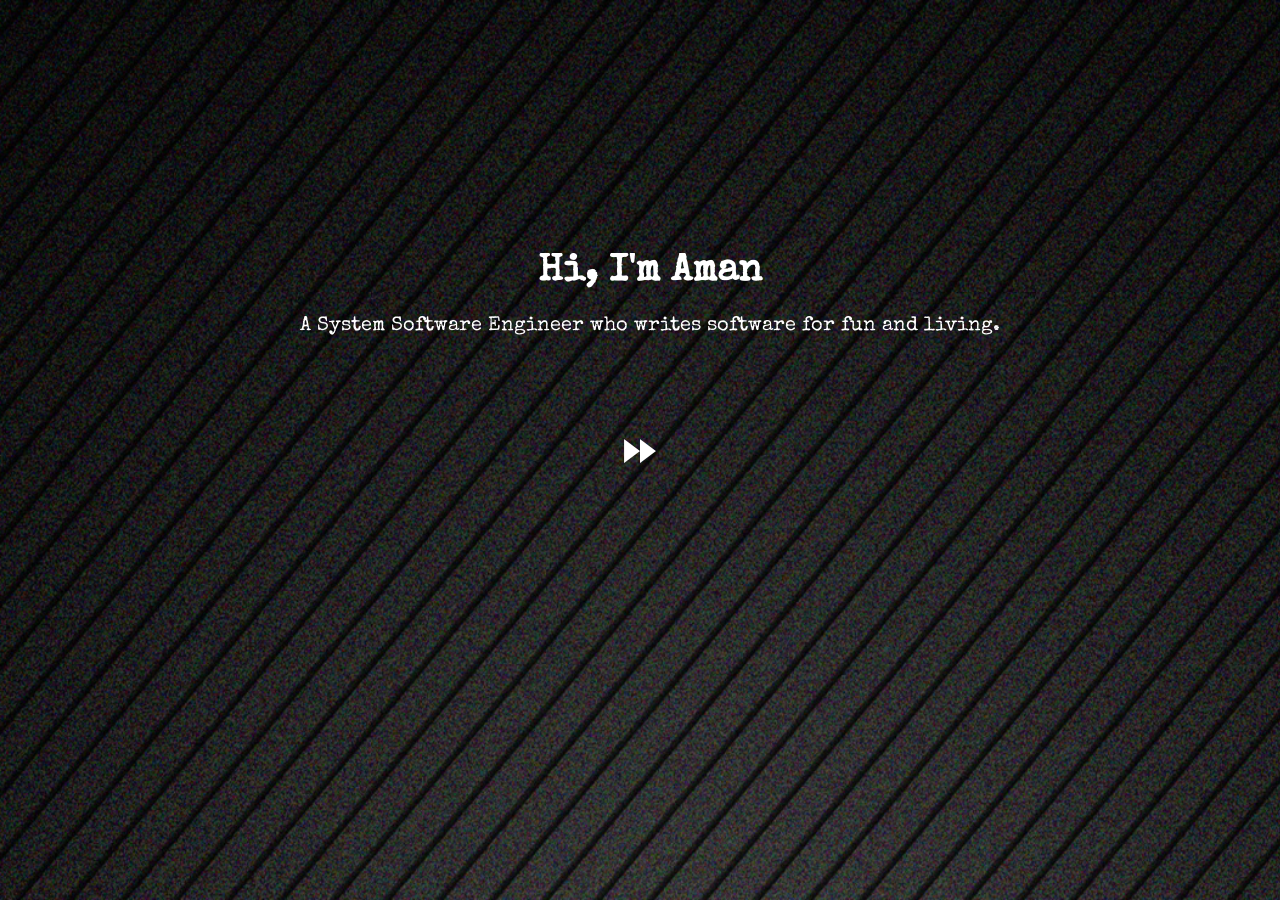
==== index.html @ bc9a0e37 "Added new files Signed-off-by: Aman Kumar <aman2467@gmail.com>" ====
<!DOCTYPE html>
<html lang="en-us">
  <head>
    <meta charset="UTF-8">
    <title>AMAN KUMAR</title>
    <meta name="viewport" content="width=device-width, initial-scale=1">
    <link href='http://fonts.googleapis.com/css?family=Open+Sans:400,700' rel='stylesheet' type='text/css'>
    <link rel="stylesheet" type="text/css" href="stylesheets/stylesheet.css">
     <link rel="stylesheet" type="text/css" href="http://fonts.googleapis.com/css?family=Lato|Arvo|Anivers|Tangerine|Josefin Slab|Abril Fatface|Ubuntu|Droid Sans|Vollkorn|Lobster|Indie Flower|Shadows Into Light|Chewy|Pacifico|Gloria Hallelujah|Dancing Script|Berkshire Swash|Pinyon Script|Special Elite|Niconne">
	<link rel="icon" type="image/x-icon" href="assets/favicon.png">
  </head>
  <body>
 	<video loop muted autoplay poster="assets/videoframe.png" class="fullscreen-bg">
  		<source src="assets/main-vdo.mp4" type="video/webm">
  	</video>
	<center>
	<div class="intro">
		<h1>Hi, I'm Aman</h1>
		<p>A System Software Engineer who writes software for fun and living.</p><br>
	</div>
	<div class="button">
		<a href="http://amankumar.co"><img src="assets/fwd.png" style="height:32px;width:32px;"></img></a>
	</div>
	</center>
  </body>
</html>
---- stylesheets/stylesheet.css ----
a {
	color : #00aadd;
	text-decoration:none;
}
a:hover{
	  text-shadow: 0 0 8px rgba(110, 210, 210, 0.8);
}

.fullscreen-bg {
	position: fixed;
	min-width:100%;
	min-height:100%;
	top: 0;
	right: 0;
	bottom: 0;
	left: 0;
	background-size:cover;
	height:auto;
	z-index: -100;
}

.intro {
	font-family:Special Elite;
	margin-left:10px;
	margin-right:20px;
	margin-top:20%;
	margin-bottom:5%;
	color:#ffffff;
	width:100%;
}

.button {
	width:100%;
	margin-top:5%;
}

h1 {
	font-size:38px;
	height:1em;
	overflow:hidden;
}

p {
	font-size:20px;
	height:1em;
}
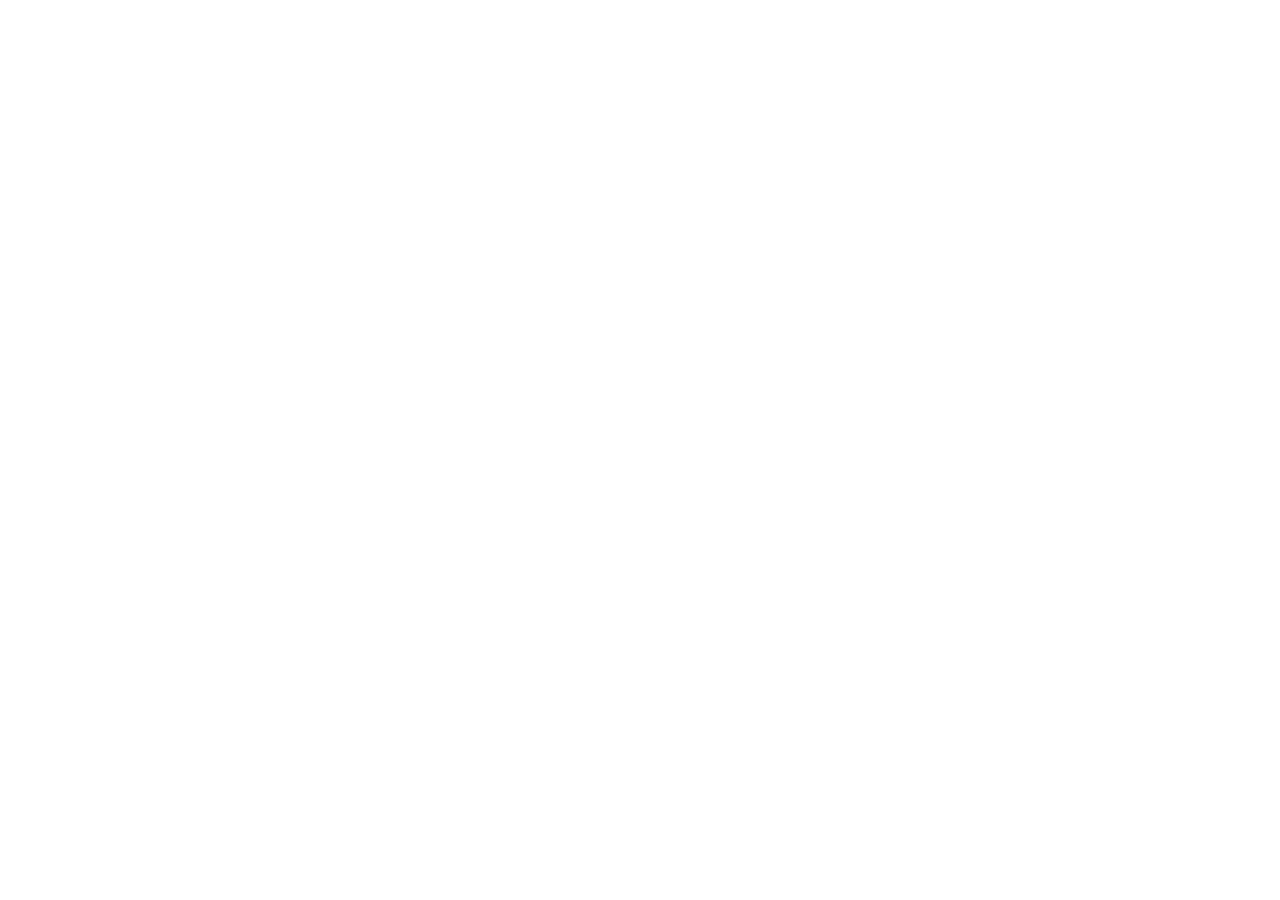
==== commit 849efd46: "Removed unnecessary Signed-off-by: Aman Kumar <aman2467@gmail.com>" ====
--- a/index.html
+++ b/index.html
@@ -10,7 +10,7 @@
 	<link rel="icon" type="image/x-icon" href="assets/favicon.png">
   </head>
   <body>
- 	<video loop muted autoplay poster="assets/videoframe.png" class="fullscreen-bg">
+ 	<video loop muted autoplay class="fullscreen-bg">
   		<source src="assets/main-vdo.mp4" type="video/webm">
   	</video>
 	<center>
--- a/stylesheets/stylesheet.css
+++ b/stylesheets/stylesheet.css
@@ -26,11 +26,9 @@
 	margin-top:20%;
 	margin-bottom:5%;
 	color:#ffffff;
-	width:100%;
 }
 
 .button {
-	width:100%;
 	margin-top:5%;
 }
 
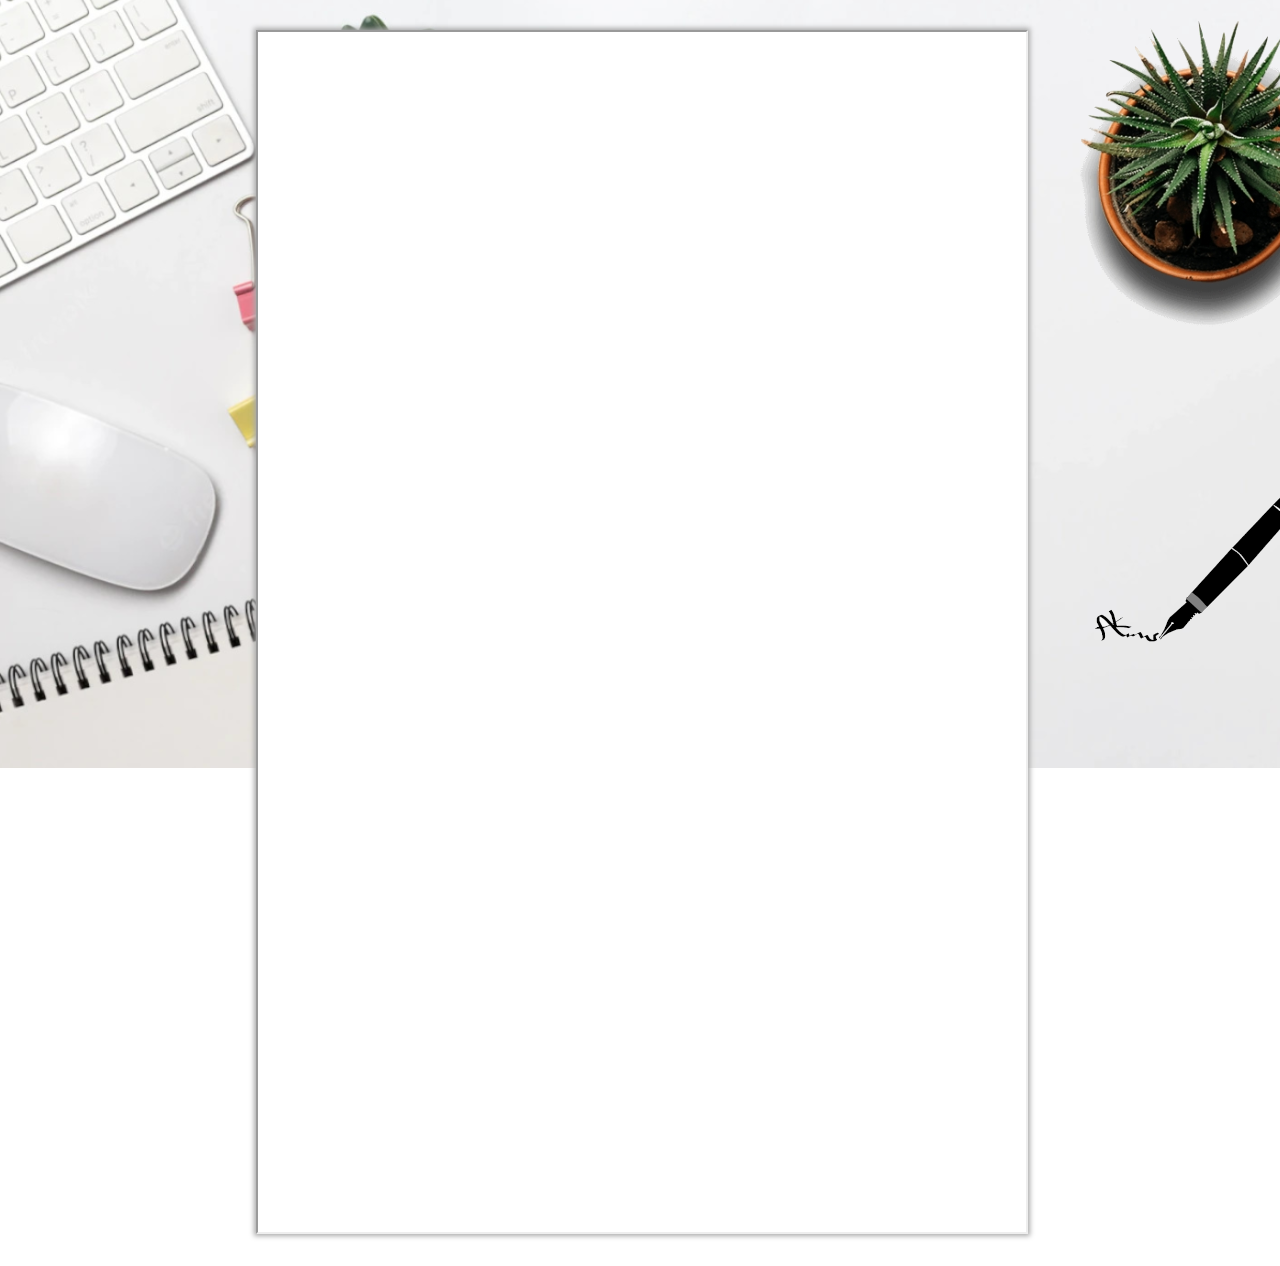
==== commit ea3a65cd: "add index page" ====
--- a/index.html
+++ b/index.html
@@ -1,26 +1,17 @@
 <!DOCTYPE html>
-<html lang="en-us">
-  <head>
-    <meta charset="UTF-8">
-    <title>AMAN KUMAR</title>
-    <meta name="viewport" content="width=device-width, initial-scale=1">
-    <link href='http://fonts.googleapis.com/css?family=Open+Sans:400,700' rel='stylesheet' type='text/css'>
-    <link rel="stylesheet" type="text/css" href="stylesheets/stylesheet.css">
-     <link rel="stylesheet" type="text/css" href="http://fonts.googleapis.com/css?family=Lato|Arvo|Anivers|Tangerine|Josefin Slab|Abril Fatface|Ubuntu|Droid Sans|Vollkorn|Lobster|Indie Flower|Shadows Into Light|Chewy|Pacifico|Gloria Hallelujah|Dancing Script|Berkshire Swash|Pinyon Script|Special Elite|Niconne">
-	<link rel="icon" type="image/x-icon" href="assets/favicon.png">
-  </head>
-  <body>
- 	<video loop muted autoplay class="fullscreen-bg">
-  		<source src="assets/main-vdo.mp4" type="video/webm">
-  	</video>
-	<center>
-	<div class="intro">
-		<h1>Hi, I'm Aman</h1>
-		<p>A System Software Engineer who writes software for fun and living.</p><br>
+<html>
+	<head>
+		<link rel="icon" type="image/x-icon" href="icons/favicon.png">
+		<title>Aman Kumar</title>
+	</head>
+	<script>
+	iframe.onload = function(){
+        iframe.style.height = iframe.contentWindow.document.body.scrollHeight + 'px';
+    }
+</script>
+	<body style="height:1250px;background-image: url('icons/bg.png');background-attachment:fixed;background-repeat:no-repeat;">
+	<div align="center">
+	<iframe src="https://docs.google.com/document/d/e/2PACX-1vTsir6tR7_cGfw5UX0DKIZd82SVMAJUuDOfz5QlT2uI-bdAFWd4vhnNN4SnA7G-PGav3h7Owq37DTNK/pub?embedded=true" scrolling="no"; style="background-color:#ffffff;position:absolute; top:0; left:0; bottom:0; right:0; width:60%; height:1200px; margin-left:20%;margin-top:30px;box-shadow: 0 0 5px 2px #aaaaaa;font-size:2em"></iframe>
 	</div>
-	<div class="button">
-		<a href="http://amankumar.co"><img src="assets/fwd.png" style="height:32px;width:32px;"></img></a>
-	</div>
-	</center>
-  </body>
+	</body>
 </html>
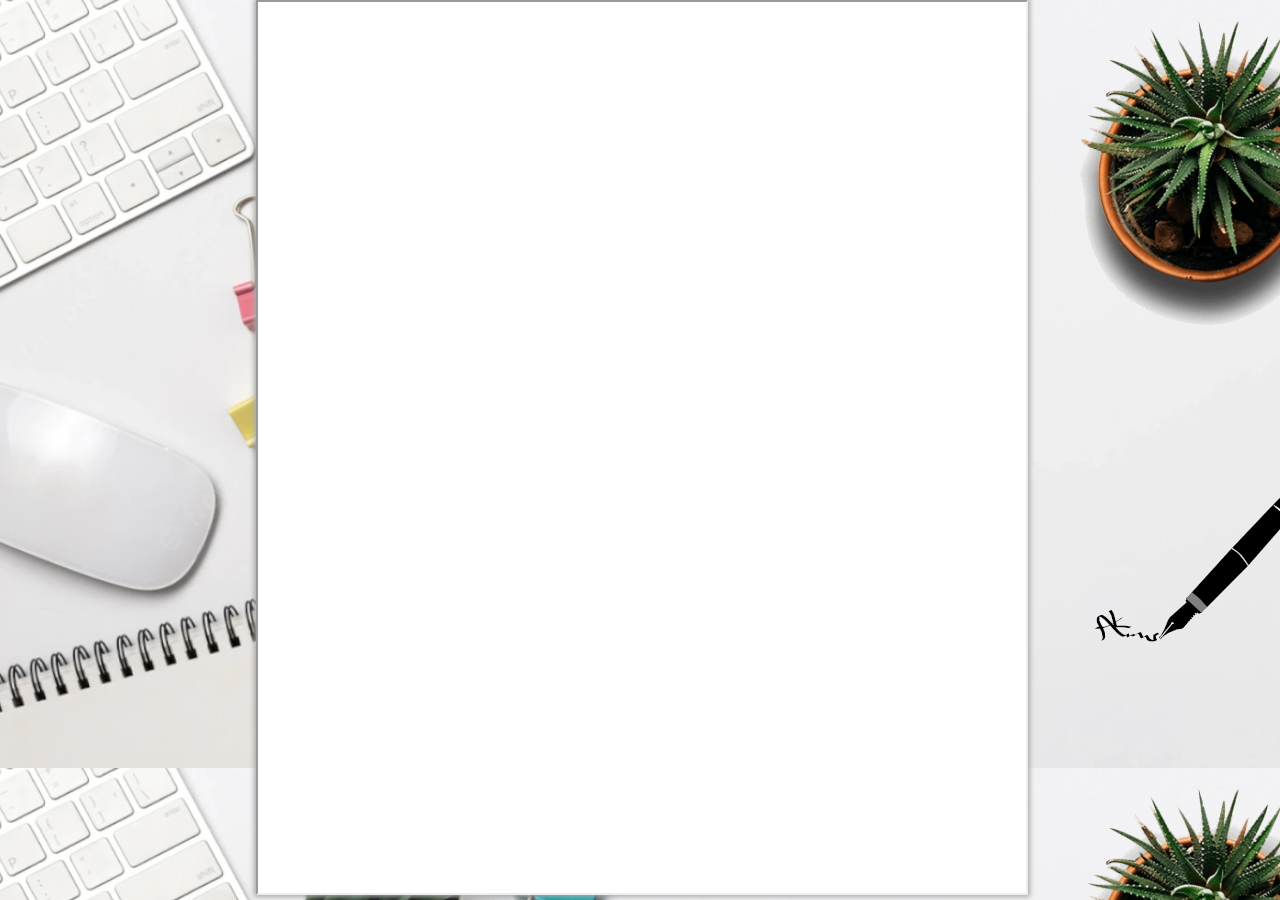
==== commit 021bac01: "update index page to scroll Signed-off-by: Aman Kumar <aman2467@gmail.com>" ====
--- a/index.html
+++ b/index.html
@@ -4,14 +4,9 @@
 		<link rel="icon" type="image/x-icon" href="icons/favicon.png">
 		<title>Aman Kumar</title>
 	</head>
-	<script>
-	iframe.onload = function(){
-        iframe.style.height = iframe.contentWindow.document.body.scrollHeight + 'px';
-    }
-</script>
-	<body style="height:1250px;background-image: url('icons/bg.png');background-attachment:fixed;background-repeat:no-repeat;">
+	<body style="background-image: url('icons/bg.png');background-attachment:fixed;background-repeat:repeat;">
 	<div align="center">
-	<iframe src="https://docs.google.com/document/d/e/2PACX-1vTsir6tR7_cGfw5UX0DKIZd82SVMAJUuDOfz5QlT2uI-bdAFWd4vhnNN4SnA7G-PGav3h7Owq37DTNK/pub?embedded=true" scrolling="no"; style="background-color:#ffffff;position:absolute; top:0; left:0; bottom:0; right:0; width:60%; height:1200px; margin-left:20%;margin-top:30px;box-shadow: 0 0 5px 2px #aaaaaa;font-size:2em"></iframe>
+	<iframe src="https://docs.google.com/document/d/e/2PACX-1vTsir6tR7_cGfw5UX0DKIZd82SVMAJUuDOfz5QlT2uI-bdAFWd4vhnNN4SnA7G-PGav3h7Owq37DTNK/pub?embedded=true" scrolling="yes"; style="background-color:#ffffff;position:absolute; top:0; left:0; bottom:0; right:0; width:60%; height:99%; margin-left:20%;box-shadow: 0 0 5px 2px #aaaaaa;"></iframe>
 	</div>
 	</body>
 </html>
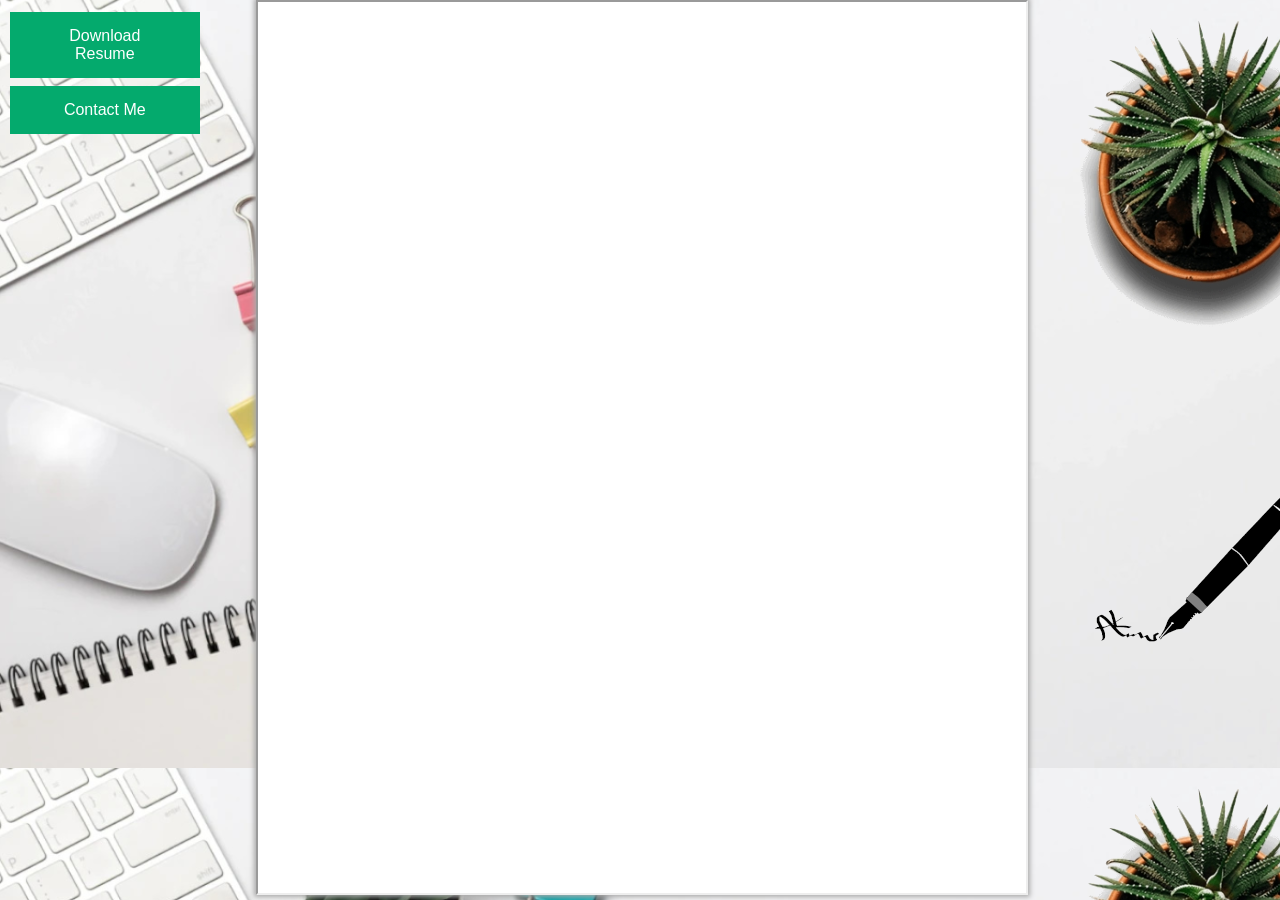
==== commit 22a38fdc: "add download button" ====
--- a/index.html
+++ b/index.html
@@ -3,10 +3,33 @@
 	<head>
 		<link rel="icon" type="image/x-icon" href="icons/favicon.png">
 		<title>Aman Kumar</title>
+		<style>
+			.button {
+				background-color: #04AA6D; /* Green */
+				border: none;
+				color: white;
+				padding: 15px 32px;
+				text-align: center;
+				text-decoration: none;
+				display: inline-block;
+				font-size: 16px;
+				margin: 4px 2px;
+				cursor: pointer;
+				width: 15%;
+				-webkit-transition-duration: 0.4s; /* Safari */
+				transition-duration: 0.4s;
+			}
+			.button:hover {
+				box-shadow: 0 12px 16px 0 rgba(0,0,0,0.24),0 17px 50px 0 rgba(0,0,0,0.19);
+			}
+		</style>
 	</head>
 	<body style="background-image: url('icons/bg.png');background-attachment:fixed;background-repeat:repeat;">
 	<div align="center">
 	<iframe src="https://docs.google.com/document/d/e/2PACX-1vTsir6tR7_cGfw5UX0DKIZd82SVMAJUuDOfz5QlT2uI-bdAFWd4vhnNN4SnA7G-PGav3h7Owq37DTNK/pub?embedded=true" scrolling="yes"; style="background-color:#ffffff;position:absolute; top:0; left:0; bottom:0; right:0; width:60%; height:99%; margin-left:20%;box-shadow: 0 0 5px 2px #aaaaaa;"></iframe>
 	</div>
+	<button class="button" onclick="location.href='https://raw.githubusercontent.com/aman2467/aman2467.github.io/master/icons/Aman_Kumar_Resume.pdf'">Download Resume</button>
+	<br>
+	<button class="button" onclick="location.href='mailto:aman2467@gmail.com'">Contact Me</button>
 	</body>
 </html>
